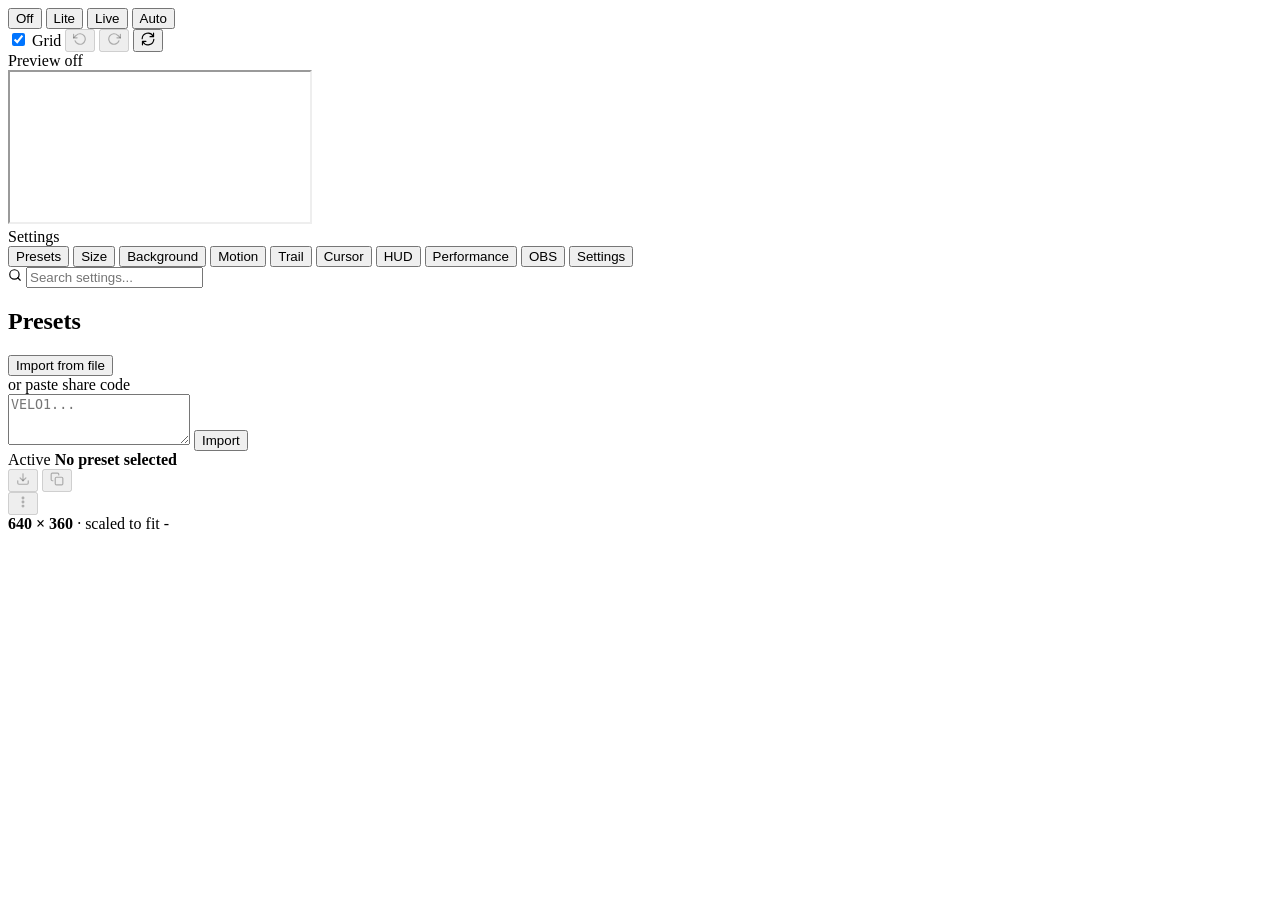
==== config_ui/index.html @ 8a339dc3 "Redesign UI, add search, undo/redo, onboarding, glow options, VELO2 share codes" ====
<!DOCTYPE html>
<html lang="en">
<head>
  <meta charset="UTF-8" />
  <meta name="viewport" content="width=device-width, initial-scale=1.0" />
  <title>Velo</title>
  <link rel="stylesheet" href="/ui/style.css" />
</head>
<body>
  <div class="app">
    <div class="body">
      <section class="preview">
        <div class="preview-bar">
          <div class="preview-mode-btns" id="preview-mode-btns">
            <button type="button" class="preview-mode-btn" data-mode="off">Off</button>
            <button type="button" class="preview-mode-btn active" data-mode="lite">Lite</button>
            <button type="button" class="preview-mode-btn" data-mode="live">Live</button>
            <button type="button" class="preview-mode-btn" data-mode="auto">Auto</button>
          </div>
          <div class="preview-bar-r">
            <label class="toggle">
              <input type="checkbox" id="checker" checked />
              <span class="track"></span>
              <span class="label">Grid</span>
            </label>
            <span class="preview-bar-sep"></span>
            <button type="button" class="btn btn-sm btn-icon" id="btn-undo" disabled title="Undo (Ctrl+Z)">
              <svg width="14" height="14" viewBox="0 0 24 24" fill="none" stroke="currentColor" stroke-width="2" stroke-linecap="round" stroke-linejoin="round" aria-hidden="true"><polyline points="1 4 1 10 7 10"/><path d="M3.51 15a9 9 0 1 0 2.13-9.36L1 10"/></svg>
            </button>
            <button type="button" class="btn btn-sm btn-icon" id="btn-redo" disabled title="Redo (Ctrl+Shift+Z)">
              <svg width="14" height="14" viewBox="0 0 24 24" fill="none" stroke="currentColor" stroke-width="2" stroke-linecap="round" stroke-linejoin="round" aria-hidden="true"><polyline points="23 4 23 10 17 10"/><path d="M20.49 15a9 9 0 1 1-2.12-9.36L23 10"/></svg>
            </button>
            <button type="button" class="btn btn-sm btn-icon" id="btn-reload" title="Reload preview">
              <svg width="14" height="14" viewBox="0 0 24 24" fill="none" stroke="currentColor" stroke-width="2" stroke-linecap="round" stroke-linejoin="round" aria-hidden="true"><path d="M21.5 2v6h-6M2.5 22v-6h6M2 11.5a10 10 0 0 1 18.8-4.3M22 12.5a10 10 0 0 1-18.8 4.2"/></svg>
            </button>
          </div>
        </div>
        <div class="stage" id="stage">
          <div class="checker" id="checker-bg"></div>
          <div class="preview-off" id="preview-off" aria-hidden="true">
            Preview off
          </div>
          <div class="preview-loading" id="preview-loading" hidden>
            <span class="spinner"></span>
            <span>Loading preview...</span>
          </div>
          <div class="preview-error" id="preview-error" hidden>
            <span>Preview failed to load</span>
            <button type="button" class="btn btn-sm" id="btn-preview-retry">Retry</button>
          </div>
          <div class="preview-viewport" id="preview-viewport">
            <iframe id="frame" title="preview"></iframe>
          </div>
</div>
          </section>

      <aside class="panel">
        <div class="panel-body">
          <div class="panel-body-row">
        <nav class="sec-nav" id="sec-nav" aria-label="Settings sections">
          <div class="sec-nav-label">Settings</div>
          <button type="button" class="sec-btn active" data-section="presets"><span class="sec-dot"></span>Presets</button>
          <button type="button" class="sec-btn" data-section="size"><span class="sec-dot"></span>Size</button>
          <button type="button" class="sec-btn" data-section="background"><span class="sec-dot"></span>Background</button>
          <button type="button" class="sec-btn" data-section="motion"><span class="sec-dot"></span>Motion</button>
          <button type="button" class="sec-btn" data-section="trail"><span class="sec-dot"></span>Trail</button>
          <button type="button" class="sec-btn" data-section="cursor"><span class="sec-dot"></span>Cursor</button>
          <button type="button" class="sec-btn" data-section="hud"><span class="sec-dot"></span>HUD</button>
          <button type="button" class="sec-btn" data-section="performance"><span class="sec-dot"></span>Performance</button>
          <button type="button" class="sec-btn" data-section="obs"><span class="sec-dot"></span>OBS</button>
          <button type="button" class="sec-btn" data-section="settings"><span class="sec-dot"></span>Settings</button>
        </nav>

        <div class="panel-main">
        <div class="search-wrap">
          <svg class="search-icon" width="14" height="14" viewBox="0 0 24 24" fill="none" stroke="currentColor" stroke-width="2" stroke-linecap="round" stroke-linejoin="round" aria-hidden="true"><circle cx="11" cy="11" r="8"/><path d="m21 21-4.3-4.3"/></svg>
          <input type="search" id="settings-search" class="search-input" placeholder="Search settings..." autocomplete="off" />
          <button type="button" class="search-clear" id="search-clear" hidden aria-label="Clear search">&times;</button>
        </div>
        <div class="search-empty" id="search-empty" hidden>No matching settings</div>
        <div class="scroll">
          <section class="block sec" data-section="presets">
            <h2>Presets</h2>
            <div class="preset-browser" id="preset-list"></div>

            <div class="preset-import-block">
              <button type="button" class="btn btn-sm btn-block" id="btn-preset-import">Import from file</button>
              <div class="preset-import-divider"><span>or paste share code</span></div>
              <textarea id="preset-code-input" class="preset-code-textarea" placeholder="VELO1..." spellcheck="false" rows="3"></textarea>
              <button type="button" class="btn btn-sm btn-block" id="btn-preset-import-code">Import</button>
            </div>
          </section>

          <section class="block sec" data-section="size" hidden>
            <h2>Size <span class="sub">OBS source</span></h2>
            <div class="field">
              <label>Aspect</label>
              <select data-key="canvas_aspect" id="aspect">
                <option value="16:9">16:9 (monitor)</option>
                <option value="1:1">1:1 (square)</option>
                <option value="4:3">4:3</option>
                <option value="21:9">21:9</option>
                <option value="custom">Custom</option>
              </select>
            </div>
            <div class="slider" data-slider>
              <div class="slider-h"><span>Width</span><input type="number" class="val-input" data-link="canvas_width" /></div>
              <input type="range" data-key="canvas_width" min="160" max="3840" step="1" />
            </div>
            <div class="slider" data-slider>
              <div class="slider-h"><span>Height</span><input type="number" class="val-input" data-link="canvas_height" /></div>
              <input type="range" data-key="canvas_height" min="90" max="2160" step="1" />
            </div>
            <p class="note">Match these to the OBS Browser Source size.</p>
          </section>

          <section class="block sec" data-section="background" hidden>
            <h2>Background</h2>
            <div class="checks">
              <div class="toggle-row">
                <span class="label">Fill</span>
                <label class="toggle">
                  <input type="checkbox" data-key="pad_bg_enabled" />
                  <span class="track"></span>
                </label>
              </div>
              <div class="toggle-row">
                <span class="label">Border</span>
                <label class="toggle">
                  <input type="checkbox" data-key="pad_border_enabled" />
                  <span class="track"></span>
                </label>
              </div>
              <div class="toggle-row">
                <span class="label">Grid</span>
                <label class="toggle">
                  <input type="checkbox" data-key="pad_grid" />
                  <span class="track"></span>
                </label>
              </div>
              <div class="toggle-row">
                <span class="label">Vignette</span>
                <label class="toggle">
                  <input type="checkbox" data-key="pad_vignette" />
                  <span class="track"></span>
                </label>
              </div>
              <div class="toggle-row">
                <span class="label">Shadow</span>
                <label class="toggle">
                  <input type="checkbox" data-key="pad_shadow" />
                  <span class="track"></span>
                </label>
              </div>
            </div>
            <div class="field">
              <label>Shape</label>
              <select data-key="pad_shape">
                <option value="rounded">Rounded</option>
                <option value="rect">Rectangle</option>
                <option value="pill">Pill</option>
                <option value="circle">Circle</option>
              </select>
            </div>
            <div class="slider" data-slider>
              <div class="slider-h"><span>Corner radius</span><input type="number" class="val-input" data-link="pad_radius" step="1" /></div>
              <input type="range" data-key="pad_radius" min="0" max="80" step="1" />
            </div>
            <div class="slider" data-slider>
              <div class="slider-h"><span>Fill opacity</span><input type="number" class="val-input" data-link="pad_bg_opacity" step="0.01" /></div>
              <input type="range" data-key="pad_bg_opacity" min="0" max="1" step="0.01" />
            </div>
            <div class="slider" data-slider>
              <div class="slider-h"><span>Border thickness</span><input type="number" class="val-input" data-link="pad_border_width" step="0.5" /></div>
              <input type="range" data-key="pad_border_width" min="0.5" max="16" step="0.5" />
            </div>
            <div class="slider" data-slider>
              <div class="slider-h"><span>Border opacity</span><input type="number" class="val-input" data-link="pad_border_opacity" step="0.01" /></div>
              <input type="range" data-key="pad_border_opacity" min="0" max="1" step="0.01" />
            </div>
            <div class="slider" data-slider>
              <div class="slider-h"><span>Grid size</span><input type="number" class="val-input" data-link="pad_grid_size" step="1" /></div>
              <input type="range" data-key="pad_grid_size" min="8" max="120" step="1" />
            </div>
            <div class="slider" data-slider>
              <div class="slider-h"><span>Grid thickness</span><input type="number" class="val-input" data-link="pad_grid_thickness" step="0.5" /></div>
              <input type="range" data-key="pad_grid_thickness" min="0.5" max="8" step="0.5" />
            </div>
            <div class="slider" data-slider>
              <div class="slider-h"><span>Grid opacity</span><input type="number" class="val-input" data-link="pad_grid_opacity" step="0.01" /></div>
              <input type="range" data-key="pad_grid_opacity" min="0" max="0.5" step="0.01" />
            </div>
            <div class="row2">
              <div class="field">
                <label>Fill color</label>
                <input type="color" data-key="pad_bg_color" />
              </div>
              <div class="field">
                <label>Border color</label>
                <input type="color" data-key="pad_border_color" />
              </div>
            </div>
            <div class="field">
              <label>Grid color</label>
              <input type="color" data-key="pad_grid_color" />
            </div>
          </section>

          <section class="block sec" data-section="motion" hidden>
            <h2>Motion</h2>
            <div class="field">
              <label>
                Feel
                <span class="info" tabindex="0" data-tip="How fast and smooth movement feels on the pad.">i</span>
              </label>
              <div class="feel-pills" id="feel-pills" role="group" aria-label="Motion feel">
                <button type="button" class="feel-pill" data-feel="tight">Tight</button>
                <button type="button" class="feel-pill" data-feel="normal">Normal</button>
                <button type="button" class="feel-pill" data-feel="soft">Soft</button>
              </div>
              <p class="feel-hint" id="feel-hint">Normal</p>
            </div>
            <div class="slider" data-slider>
              <div class="slider-h">
                <span>Sensitivity <span class="info" tabindex="0" data-tip="How far the trail moves per flick. Lower = smaller distance.">i</span></span>
                <input type="number" class="val-input" data-link="motion_scale" min="0.01" max="3" step="0.01" />
              </div>
              <input type="range" data-key="motion_scale" min="0.01" max="3" step="0.01" />
            </div>
            <div class="slider" data-slider data-pan-only>
              <div class="slider-h">
                <span>View zoom <span class="info" tabindex="0" data-tip="How zoomed in the view is. Lower = more of the trail visible.">i</span></span>
                <input type="number" class="val-input" data-link="view_zoom" min="0.25" max="1.5" step="0.05" />
              </div>
              <input type="range" data-key="view_zoom" min="0.25" max="1.5" step="0.05" />
            </div>
            <div class="slider" data-slider>
              <div class="slider-h">
                <span>Motion smoothening <span class="info" tabindex="0" data-tip="Smooths movement. Higher = softer flicks.">i</span></span>
                <input type="number" class="val-input" data-link="motion_ease" step="0.01" />
              </div>
              <input type="range" data-key="motion_ease" min="0" max="0.9" step="0.01" />
            </div>
            <div class="slider" data-slider data-pan-only>
              <div class="slider-h">
                <span>Camera lag <span class="info" tabindex="0" data-tip="How slowly the view follows the cursor. 0 = locked on.">i</span></span>
                <input type="number" class="val-input" data-link="camera_lag" step="0.01" />
              </div>
              <input type="range" data-key="camera_lag" min="0" max="0.9" step="0.01" />
            </div>
            <div class="field">
              <label>
                View
                <span class="info" tabindex="0" data-tip="Infinite pan scrolls with you. Fixed stops at the edges.">i</span>
              </label>
              <select data-key="view_mode" id="view-mode">
                <option value="infinite">Infinite pan</option>
                <option value="fixed">Fixed pad</option>
              </select>
            </div>
            <div class="field">
              <label>
                Capture
                <span class="info" tabindex="0" data-tip="Relative for games. Absolute uses your desktop cursor position.">i</span>
              </label>
              <select data-key="capture_mode">
                <option value="relative">Relative</option>
                <option value="absolute">Absolute (desktop)</option>
              </select>
            </div>
            <label class="toggle">
              <input type="checkbox" data-key="invert_y" />
              <span class="track"></span>
              <span class="label">Invert Y</span>
            </label>
          </section>

          <section class="block sec" data-section="trail" hidden>
            <h2>Trail</h2>
            <div class="checks">
              <div class="toggle-row">
                <span class="label">Enabled</span>
                <label class="toggle">
                  <input type="checkbox" data-key="trail_enabled" />
                  <span class="track"></span>
                </label>
              </div>
              <div class="toggle-row">
                <span class="label">Speed colors</span>
                <label class="toggle">
                  <input type="checkbox" data-key="speed_colorize" />
                  <span class="track"></span>
                </label>
              </div>
              <div class="toggle-row">
                <span class="label">Glow</span>
                <label class="toggle">
                  <input type="checkbox" data-key="trail_glow" />
                  <span class="track"></span>
                </label>
              </div>
            </div>
            <div class="field" id="trail-solid-color">
              <label>Trail color</label>
              <input type="color" data-key="trail_color" />
            </div>
            <div id="trail-speed-colors" hidden>
              <h3 class="subhead">Speed gradient</h3>
              <div class="row2">
                <div class="field">
                  <label>Slow</label>
                  <input type="color" id="speed-stop-0" />
                </div>
                <div class="field">
                  <label>Mid</label>
                  <input type="color" id="speed-stop-1" />
                </div>
              </div>
              <div class="row2">
                <div class="field">
                  <label>Fast</label>
                  <input type="color" id="speed-stop-2" />
                </div>
                <div class="field">
                  <label>Peak</label>
                  <input type="color" id="speed-stop-3" />
                </div>
              </div>
              <div class="slider" data-slider>
                <div class="slider-h">
                  <span>Speed max</span>
                  <input type="number" class="val-input" data-link="speed_max" step="50" />
                </div>
                <input type="range" data-key="speed_max" min="200" max="15000" step="50" />
              </div>
            </div>
            <div class="slider" data-slider>
              <div class="slider-h">
                <span>Lifetime ms <span class="info" tabindex="0" data-tip="How long trail points stay visible before fading out.">i</span></span>
                <input type="number" class="val-input" data-link="trail_lifetime_ms" step="10" />
              </div>
              <input type="range" data-key="trail_lifetime_ms" min="100" max="3000" step="10" />
            </div>
            <div class="slider" data-slider>
              <div class="slider-h">
                <span>Width</span>
                <input type="number" class="val-input" data-link="trail_width" step="0.1" />
              </div>
              <input type="range" data-key="trail_width" min="0.5" max="16" step="0.1" />
            </div>
            <div class="slider" data-slider>
              <div class="slider-h">
                <span>Curve <span class="info" tabindex="0" data-tip="0 = straight segments. 1 = fully curved path.">i</span></span>
                <input type="number" class="val-input" data-link="trail_curve" step="0.01" />
              </div>
              <input type="range" data-key="trail_curve" min="0" max="1" step="0.01" />
</div>
            <h3 class="subhead">Glow</h3>
            <div id="glow-options">
              <div class="slider" data-slider>
                <div class="slider-h"><span>Opacity</span><input type="number" class="val-input" data-link="trail_glow_opacity" min="0.05" max="1" step="0.05" /></div>
                <input type="range" data-key="trail_glow_opacity" min="0.05" max="1" step="0.05" />
              </div>
              <div class="slider" data-slider>
                <div class="slider-h"><span>Width</span><input type="number" class="val-input" data-link="trail_glow_width" min="0.5" max="3" step="0.1" /></div>
                <input type="range" data-key="trail_glow_width" min="0.5" max="3" step="0.1" />
              </div>
              <div class="toggle-row">
                <span class="label">Custom color</span>
                <label class="toggle">
                  <input type="checkbox" data-key="trail_glow_custom_color" />
                  <span class="track"></span>
                </label>
              </div>
              <div class="field" id="glow-color-field" hidden>
                <label>Glow color</label>
                <input type="color" data-key="trail_glow_custom_color_val" />
              </div>
            </div>
          </section>

          <section class="block sec" data-section="cursor" hidden>
            <h2>Cursor</h2>
            <div class="checks">
              <div class="toggle-row">
                <span class="label">Show cursor</span>
                <label class="toggle">
                  <input type="checkbox" data-key="show_cursor_dot" />
                  <span class="track"></span>
                </label>
              </div>
            </div>
            <div class="slider" data-slider>
              <div class="slider-h">
                <span>Size</span>
                <input type="number" class="val-input" data-link="cursor_dot_size" step="0.5" />
              </div>
              <input type="range" data-key="cursor_dot_size" min="1" max="20" step="0.5" />
            </div>
            <div class="field">
              <label>Color</label>
              <input type="color" data-key="cursor_dot_color" />
            </div>

            <h3 class="subhead">Clicks</h3>
            <div class="checks">
              <div class="toggle-row">
                <span class="label">Show clicks</span>
                <label class="toggle">
                  <input type="checkbox" data-key="show_clicks" />
                  <span class="track"></span>
                </label>
              </div>
              <div class="toggle-row">
                <span class="label">Expand out</span>
                <label class="toggle">
                  <input type="checkbox" data-key="click_expand" />
                  <span class="track"></span>
                </label>
              </div>
            </div>
            <div class="field">
              <label>
                Style
                <span class="info" tabindex="0" data-tip="How click ripples are drawn.">i</span>
              </label>
              <select data-key="click_style">
                <option value="ring">Ring</option>
                <option value="fill">Filled circle</option>
                <option value="double">Double ring</option>
                <option value="cross">Cross</option>
              </select>
            </div>
            <div class="slider" data-slider>
              <div class="slider-h">
                <span>Lifetime ms <span class="info" tabindex="0" data-tip="How long a click effect stays on screen.">i</span></span>
                <input type="number" class="val-input" data-link="click_lifetime_ms" step="10" />
              </div>
              <input type="range" data-key="click_lifetime_ms" min="80" max="1200" step="10" />
            </div>
            <div class="slider" data-slider>
              <div class="slider-h">
                <span>Radius <span class="info" tabindex="0" data-tip="Max size of the click ripple.">i</span></span>
                <input type="number" class="val-input" data-link="click_radius" step="1" />
              </div>
              <input type="range" data-key="click_radius" min="4" max="64" step="1" />
            </div>
            <div class="slider" data-slider>
              <div class="slider-h">
                <span>Line width</span>
                <input type="number" class="val-input" data-link="click_line_width" step="0.25" />
              </div>
              <input type="range" data-key="click_line_width" min="0.5" max="6" step="0.25" />
            </div>
            <div class="slider" data-slider>
              <div class="slider-h">
                <span>Opacity</span>
                <input type="number" class="val-input" data-link="click_opacity" step="0.01" />
              </div>
              <input type="range" data-key="click_opacity" min="0.1" max="1" step="0.01" />
            </div>
            <div class="click-buttons">
              <div class="click-btn-row">
                <label class="toggle">
                  <input type="checkbox" id="click-show-left" />
                  <span class="track"></span>
                  <span class="label">Left</span>
                </label>
                <input type="color" id="click-color-left" />
              </div>
              <div class="click-btn-row">
                <label class="toggle">
                  <input type="checkbox" id="click-show-right" />
                  <span class="track"></span>
                  <span class="label">Right</span>
                </label>
                <input type="color" id="click-color-right" />
              </div>
              <div class="click-btn-row">
                <label class="toggle">
                  <input type="checkbox" id="click-show-middle" />
                  <span class="track"></span>
                  <span class="label">Middle</span>
                </label>
                <input type="color" id="click-color-middle" />
              </div>
              <div class="click-btn-row">
                <label class="toggle">
                  <input type="checkbox" id="click-show-side" />
                  <span class="track"></span>
                  <span class="label">Side</span>
                </label>
                <input type="color" id="click-color-side" />
              </div>
            </div>
          </section>

          <section class="block sec" data-section="hud" hidden>
            <h2>HUD</h2>
            <div class="checks">
              <div class="toggle-row">
                <span class="label">Show HUD</span>
                <label class="toggle">
                  <input type="checkbox" data-key="show_stats" />
                  <span class="track"></span>
                </label>
              </div>
              <div class="toggle-row">
                <span class="label">Background</span>
                <label class="toggle">
                  <input type="checkbox" data-key="stats_bg" />
                  <span class="track"></span>
                </label>
              </div>
              <div class="toggle-row">
                <span class="label">Border</span>
                <label class="toggle">
                  <input type="checkbox" data-key="stats_border" />
                  <span class="track"></span>
                </label>
              </div>
            </div>
            <h3 class="subhead">Metrics</h3>
            <div class="checks">
              <div class="toggle-row">
                <span class="label">Speed</span>
                <label class="toggle">
                  <input type="checkbox" data-key="stats_show_speed" />
                  <span class="track"></span>
                </label>
              </div>
              <div class="toggle-row">
                <span class="label">Peak speed</span>
                <label class="toggle">
                  <input type="checkbox" data-key="stats_show_peak" />
                  <span class="track"></span>
                </label>
              </div>
              <div class="toggle-row">
                <span class="label">Average Speed</span>
                <label class="toggle">
                  <input type="checkbox" data-key="hud_show_avg_speed" />
                  <span class="track"></span>
                </label>
              </div>
              <div class="toggle-row">
                <span class="label">Distance</span>
                <label class="toggle">
                  <input type="checkbox" data-key="stats_show_distance" />
                  <span class="track"></span>
                </label>
              </div>
              <div class="toggle-row">
                <span class="label">Click count</span>
                <label class="toggle">
                  <input type="checkbox" data-key="stats_show_clicks" />
                  <span class="track"></span>
                </label>
              </div>
              <div class="toggle-row">
                <span class="label">CPS</span>
                <label class="toggle">
                  <input type="checkbox" data-key="stats_show_cps" />
                  <span class="track"></span>
                </label>
              </div>
            </div>
            <div class="field">
              <label>Units</label>
              <select data-key="stats_units">
                <option value="cm">Centimeters (cm, cm/s)</option>
                <option value="m">Meters (m, m/s)</option>
                <option value="raw">Raw counts</option>
              </select>
            </div>
            <div class="field">
              <label>
                Update rate
                <span class="info" tabindex="0" data-tip="How often HUD numbers refresh.">i</span>
              </label>
              <select data-key="stats_update_rate">
                <option value="slow">Slow</option>
                <option value="normal" selected>Normal</option>
                <option value="fast">Fast</option>
              </select>
            </div>
            <h3 class="subhead">Position</h3>
            <div class="slider" data-slider>
              <div class="slider-h">
                <span>X %</span>
                <input type="number" class="val-input" data-link="stats_x_pct" step="0.5" />
              </div>
              <input type="range" data-key="stats_x_pct" min="0" max="100" step="0.5" />
            </div>
            <div class="slider" data-slider>
              <div class="slider-h">
                <span>Y %</span>
                <input type="number" class="val-input" data-link="stats_y_pct" step="0.5" />
              </div>
              <input type="range" data-key="stats_y_pct" min="0" max="100" step="0.5" />
            </div>
            <div class="row2 hud-corners">
              <button type="button" class="btn btn-sm btn-ghost" data-hud-corner="tl">Top left</button>
              <button type="button" class="btn btn-sm btn-ghost" data-hud-corner="tr">Top right</button>
              <button type="button" class="btn btn-sm btn-ghost" data-hud-corner="bl">Bottom left</button>
              <button type="button" class="btn btn-sm btn-ghost" data-hud-corner="br">Bottom right</button>
            </div>
            <div class="slider" data-slider>
              <div class="slider-h">
                <span>Opacity</span>
                <input type="number" class="val-input" data-link="stats_opacity" step="0.01" />
              </div>
              <input type="range" data-key="stats_opacity" min="0.15" max="1" step="0.01" />
            </div>
            <button type="button" class="btn btn-block btn-ghost" id="btn-stats-reset">Reset session stats</button>
          </section>

          <section class="block sec" data-section="performance" hidden>
            <h2>Performance</h2>
            <div class="field">
              <label>
                Quality
                <span class="info" tabindex="0" data-tip="Trail quality preset. Performance is cheapest quality.">i</span>
              </label>
              <select data-key="render_quality" id="render-quality">
                <option value="performance">Performance</option>
                <option value="balanced">Balanced</option>
                <option value="pretty">Pretty</option>
              </select>
            </div>
            <div class="slider" data-slider>
              <div class="slider-h">
                <span>Target FPS <span class="info" tabindex="0" data-tip="Max draw rate for the overlay. 60 is usually enough. 0 = no cap (can waste CPU).">i</span></span>
                <input type="number" class="val-input" data-link="target_fps" step="1" />
              </div>
              <input type="range" data-key="target_fps" min="0" max="144" step="1" />
            </div>
            <div class="slider" data-slider>
              <div class="slider-h">
                <span>Send rate (Hz) <span class="info" tabindex="0" data-tip="How often mouse moves are sent. Higher = smoother trail, more CPU.">i</span></span>
                <input type="number" class="val-input" data-link="ws_send_hz" step="1" />
              </div>
              <input type="range" data-key="ws_send_hz" min="30" max="240" step="1" />
            </div>
            <div class="slider" data-slider>
              <div class="slider-h">
                <span>Max trail points <span class="info" tabindex="0" data-tip="Cap on stored trail samples. Lower = less work, shorter-looking trails.">i</span></span>
                <input type="number" class="val-input" data-link="trail_max_points" step="1" />
              </div>
              <input type="range" data-key="trail_max_points" min="20" max="400" step="1" />
            </div>
            <div class="slider" data-slider>
              <div class="slider-h">
                <span>Curve samples <span class="info" tabindex="0" data-tip="Subdivisions per trail segment when curve is on. Higher = smoother curves, more draw cost.">i</span></span>
                <input type="number" class="val-input" data-link="trail_samples" step="1" />
              </div>
              <input type="range" data-key="trail_samples" min="1" max="8" step="1" />
            </div>
          </section>


          <section class="block sec" data-section="obs" hidden>
            <h2>OBS</h2>
            <div class="setup-card" id="obs-setup-card">
              <div class="setup-card-h">
                <strong id="obs-setup-title">Browser source</strong>
                <span class="setup-badge" id="obs-setup-badge">Setup</span>
              </div>
              <ol class="steps setup-steps">
                <li>Add a <strong>Browser</strong> source</li>
                <li>Paste the URL</li>
                <li>Size: <strong id="size-label-2">640 × 360</strong></li>
                <li>Turn off "Shutdown when not visible"</li>
              </ol>
              <button type="button" class="btn btn-block" id="btn-copy">Copy URL</button>
              <button type="button" class="btn btn-block btn-ghost" id="btn-copy-size">Copy size</button>
              <button type="button" class="btn btn-block btn-ghost" id="btn-setup-done" hidden>Done</button>
            </div>
            <div class="url mono" id="obs-url">-</div>
            <p class="note" id="obs-size-line">Browser size: 640 x 360</p>
            <div class="field">
              <label>Auth token</label>
              <input type="text" data-key="auth_token" data-text class="mono" />
            </div>
            <div class="field">
              <label>Host</label>
              <input type="text" data-key="host" data-text />
            </div>
            <div class="field">
              <label>Port</label>
              <input type="number" data-key="port" data-num />
            </div>
            <button type="button" class="btn btn-block" id="btn-restart">Restart server</button>
          </section>

          <section class="block sec" data-section="settings" hidden>
            <h2>Settings</h2>
            <h3 class="subhead">Startup</h3>
            <div class="checks">
              <div class="toggle-row">
                <span class="label">Autostart</span>
                <label class="toggle">
                  <input type="checkbox" data-key="start_with_windows" id="chk-autostart" />
                  <span class="track"></span>
                </label>
              </div>
              <div class="toggle-row">
                <span class="label">Minimized</span>
                <label class="toggle startup-min-label" id="label-minimized">
                  <input type="checkbox" data-key="start_minimized" id="chk-minimized" />
                  <span class="track"></span>
                </label>
              </div>
            </div>
            <h3 class="subhead">Theme</h3>
            <div class="row2">
              <div class="field">
                <label>Accent</label>
                <input type="color" data-key="accent_color" value="#a277ff">
              </div>
              <div class="field">
                <label>Background</label>
                <input type="color" data-key="bg_color" value="#0f0f0f">
              </div>
            </div>
            <h3 class="subhead">Mouse</h3>
            <div class="slider" data-slider>
              <div class="slider-h">
                <span>DPI</span>
                <input type="number" class="val-input" data-link="stats_dpi" step="50" />
              </div>
              <input type="range" data-key="stats_dpi" min="100" max="32000" step="50" />
            </div>
            <p class="note">DPI for HUD distance and speed</p>

            <h3 class="subhead">Hotkey</h3>
            <div class="field">
              <label>Reset HUD stats</label>
              <div class="hotkey-row">
                <button type="button" class="btn btn-block btn-ghost" id="btn-hotkey-bind">Click to bind</button>
                <button type="button" class="btn btn-sm btn-ghost" id="btn-hotkey-clear" title="Clear hotkey">Clear</button>
              </div>
              <p class="note" id="hotkey-hint">Global - works with game focused</p>
            </div>

            <h3 class="subhead">Updates</h3>
            <div class="field">
              <label>Check for updates</label>
              <select data-key="update_check_mode" id="sel-update-check">
                <option value="launch">Every launch</option>
                <option value="daily">Daily</option>
                <option value="off">Off</option>
              </select>
            </div>
            <p class="note" id="update-status-line">-</p>
            <button type="button" class="btn btn-block btn-ghost" id="btn-update-check">Check now</button>
            <p class="note err-text" id="update-error" hidden></p>

            <h3 class="subhead">Backup</h3>
            <p class="note">Config folder: <span class="mono">%APPDATA%\Velo</span></p>
            <button type="button" class="btn btn-block" id="btn-export">Export settings</button>
            <button type="button" class="btn btn-block btn-ghost" id="btn-import">Import settings</button>

            <h3 class="subhead">Reset</h3>
            <button type="button" class="btn btn-block btn-ghost" id="btn-reset-visuals">Reset look only</button>
            <button type="button" class="btn btn-block btn-ghost" id="btn-reset">Reset all defaults</button>
          </section>
        </div>
        
        </div>
          </div>
        <div class="preset-bar" id="preset-toolbar">
          <div class="preset-bar-inner">
            <div class="preset-bar-left">
              <span class="preset-bar-label">Active</span>
              <strong class="preset-bar-name" id="preset-selected-name">No preset selected</strong>
            </div>
            <div class="preset-bar-right">
              <button type="button" class="btn btn-sm btn-icon" id="btn-preset-export" disabled title="Export to file">
                <svg width="14" height="14" viewBox="0 0 24 24" fill="none" stroke="currentColor" stroke-width="2" stroke-linecap="round" stroke-linejoin="round" aria-hidden="true"><path d="M21 15v4a2 2 0 0 1-2 2H5a2 2 0 0 1-2-2v-4"/><path d="M7 10l5 5 5-5"/><path d="M12 15V3"/></svg>
              </button>
              <button type="button" class="btn btn-sm btn-icon" id="btn-preset-copy" disabled title="Share code">
                <svg width="14" height="14" viewBox="0 0 24 24" fill="none" stroke="currentColor" stroke-width="2" stroke-linecap="round" stroke-linejoin="round" aria-hidden="true"><rect x="9" y="9" width="13" height="13" rx="2"/><path d="M5 15H4a2 2 0 0 1-2-2V4a2 2 0 0 1 2-2h9a2 2 0 0 1 2 2v1"/></svg>
              </button>
              <div class="preset-toolbar-more">
                <button type="button" class="btn btn-sm btn-icon" id="btn-preset-more-btn" disabled title="More actions">
                  <svg width="14" height="14" viewBox="0 0 24 24" fill="none" stroke="currentColor" stroke-width="2" stroke-linecap="round" stroke-linejoin="round" aria-hidden="true"><circle cx="12" cy="5" r="1.5"/><circle cx="12" cy="12" r="1.5"/><circle cx="12" cy="19" r="1.5"/></svg>
                </button>
                <div class="preset-toolbar-menu" id="preset-toolbar-menu" hidden>
                  <button type="button" class="preset-menu-item" id="btn-preset-rename">Rename</button>
                  <button type="button" class="preset-menu-item" id="btn-preset-duplicate">Duplicate</button>
                </div>
              </div>
            </div>
          </div>
          <div class="preset-bar-dirty" id="preset-toolbar-dirty" hidden>
            <div class="preset-bar-dirty-actions">
              <button type="button" class="preset-dirty-btn" id="btn-dirty-update">Update</button>
              <button type="button" class="preset-dirty-btn" id="btn-dirty-save">Save as</button>
              <button type="button" class="preset-dirty-btn" id="btn-dirty-discard">Discard</button>
            </div>
          </div>
        </div>
        </div>
      </aside>
    </div>
    <footer class="app-foot">
      <span class="app-foot-left"><strong id="size-label">640 × 360</strong> · scaled to fit</span>
      <span class="app-foot-right" id="status">-</span>
    </footer>
  </div>
  <div class="toast-container" id="toast-container"></div>
  <div class="modal-root" id="modal-root" hidden>
    <div class="modal-backdrop" id="modal-backdrop"></div>
    <div class="modal" role="dialog" aria-modal="true" aria-labelledby="modal-title">
      <h3 class="modal-title" id="modal-title">Confirm</h3>
      <p class="modal-message" id="modal-message"></p>
      <div class="modal-input-wrap" id="modal-input-wrap" hidden>
        <textarea id="modal-input" class="modal-input" rows="3" maxlength="20000"></textarea>
      </div>
      <div class="modal-actions">
        <button type="button" class="btn btn-ghost" id="modal-cancel">Cancel</button>
        <button type="button" class="btn btn-ghost" id="modal-secondary" hidden>Other</button>
        <button type="button" class="btn" id="modal-confirm">OK</button>
      </div>
    </div>
  </div>
  <div class="modal-root" id="update-modal-root" hidden>
    <div class="modal-backdrop" id="update-modal-backdrop"></div>
    <div class="modal update-modal" role="dialog" aria-modal="true" aria-labelledby="update-modal-title">
      <h3 class="modal-title" id="update-modal-title">Update available</h3>
      <pre class="update-modal-notes" id="update-modal-notes"></pre>
      <div class="modal-actions update-modal-actions">
        <button type="button" class="btn btn-ghost" id="update-modal-skip">Skip</button>
        <button type="button" class="btn btn-ghost" id="update-modal-later">Later</button>
        <button type="button" class="btn" id="update-modal-install">Download and install</button>
      </div>
    </div>
  </div>
  <div class="modal-root" id="onboarding-overlay" hidden>
    <div class="modal-backdrop" id="onboarding-backdrop"></div>
    <div class="onboarding-modal" id="onboarding-modal" role="dialog" aria-modal="true" aria-labelledby="onboarding-title">
      <div class="onboarding-header">
        <h2 id="onboarding-title">Welcome to Velo!</h2>
        <p id="onboarding-desc">Set up your mouse input overlay in a few steps.</p>
      </div>
      <div class="onboarding-steps" id="onboarding-steps">
        <div class="onboarding-step" data-step="0">1</div>
        <div class="onboarding-step" data-step="1">2</div>
        <div class="onboarding-step" data-step="2">3</div>
        <div class="onboarding-step" data-step="3">4</div>
        <div class="onboarding-step" data-step="4">5</div>
      </div>
      <div class="onboarding-content" id="onboarding-content">
      </div>
      <div class="onboarding-footer">
        <label class="onboarding-skip-label toggle">
          <input type="checkbox" id="onboarding-dont-show">
          <span class="track"></span>
          <span class="label">Don't show this again</span>
        </label>
        <div class="onboarding-footer-buttons">
          <button id="onboarding-skip" class="btn btn-secondary" style="margin-right:auto;">Skip</button>
          <button id="onboarding-back" class="btn btn-secondary" hidden>Back</button>
          <button id="onboarding-next" class="btn btn-primary">Next</button>
          <button id="onboarding-finish" class="btn btn-primary" hidden>Get Started</button>
        </div>
      </div>
    </div>
  </div>
  <script type="module" src="/ui/app.js"></script>
</body>
</html>
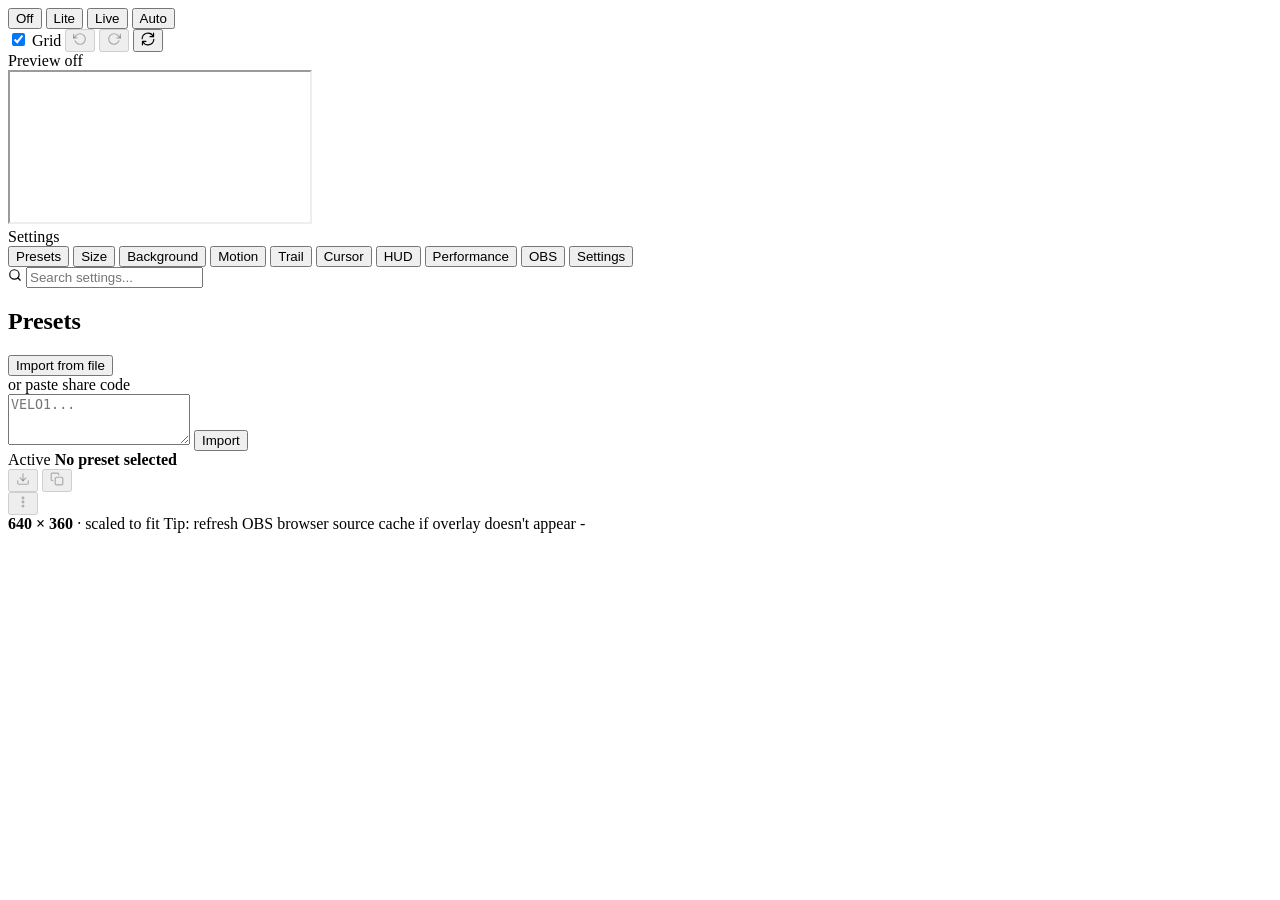
==== commit 1def0ebe: "Fix window focus, simplify onboarding, add OBS cache tip" ====
--- a/config_ui/index.html
+++ b/config_ui/index.html
@@ -806,6 +806,7 @@
     </div>
     <footer class="app-foot">
       <span class="app-foot-left"><strong id="size-label">640 × 360</strong> · scaled to fit</span>
+      <span class="app-foot-mid">Tip: refresh OBS browser source cache if overlay doesn't appear</span>
       <span class="app-foot-right" id="status">-</span>
     </footer>
   </div>
@@ -842,14 +843,10 @@
     <div class="onboarding-modal" id="onboarding-modal" role="dialog" aria-modal="true" aria-labelledby="onboarding-title">
       <div class="onboarding-header">
         <h2 id="onboarding-title">Welcome to Velo!</h2>
-        <p id="onboarding-desc">Set up your mouse input overlay in a few steps.</p>
+        <p id="onboarding-desc">Configure the overlay in a few steps.</p>
       </div>
-      <div class="onboarding-steps" id="onboarding-steps">
-        <div class="onboarding-step" data-step="0">1</div>
-        <div class="onboarding-step" data-step="1">2</div>
-        <div class="onboarding-step" data-step="2">3</div>
-        <div class="onboarding-step" data-step="3">4</div>
-        <div class="onboarding-step" data-step="4">5</div>
+      <div class="onboarding-progress">
+        <div class="onboarding-progress-fill" id="onboarding-progress-fill"></div>
       </div>
       <div class="onboarding-content" id="onboarding-content">
       </div>
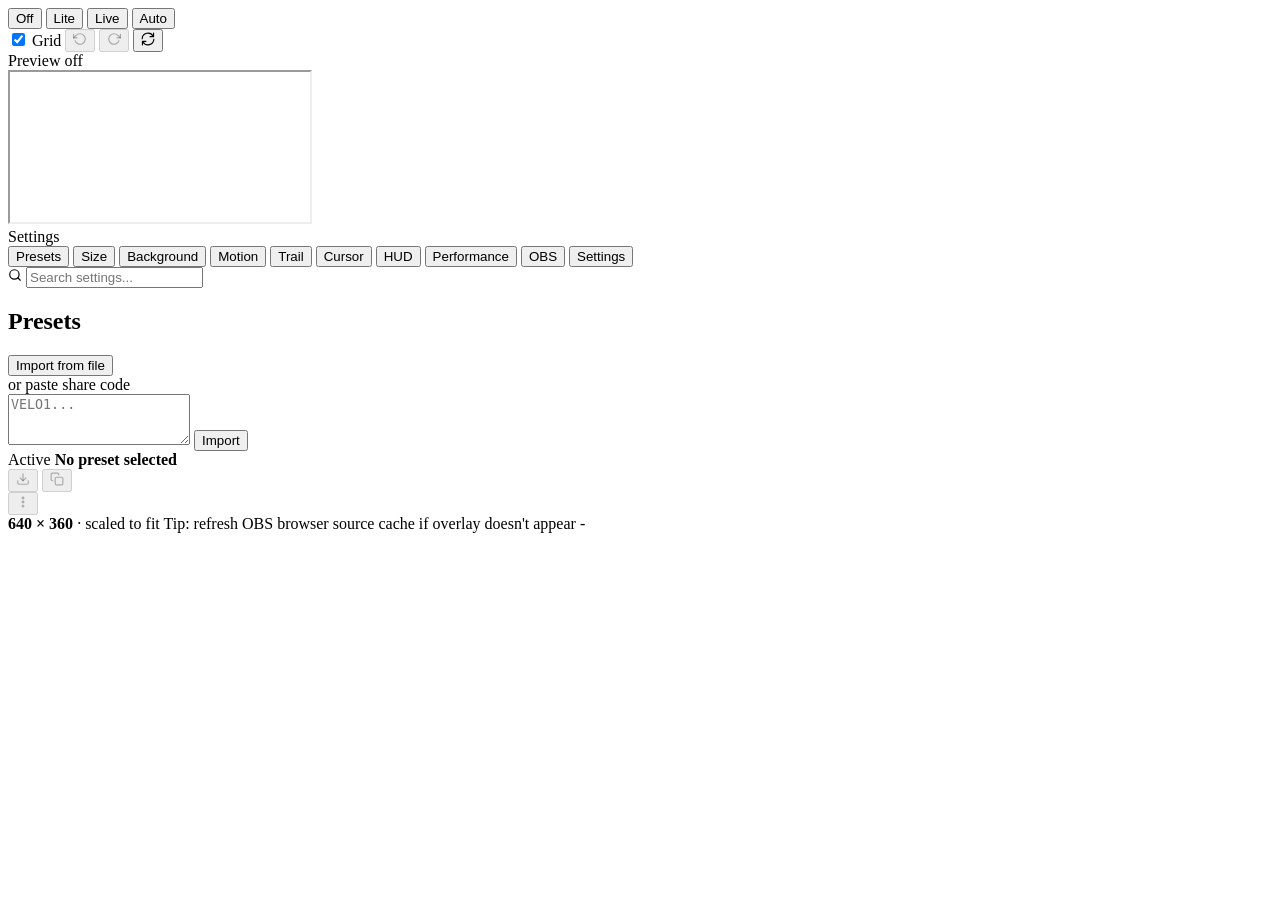
==== commit fde60b12: "Harden config, auth, and Windows integration" ====
--- a/config_ui/index.html
+++ b/config_ui/index.html
@@ -79,6 +79,27 @@
         </div>
         <div class="search-empty" id="search-empty" hidden>No matching settings</div>
         <div class="scroll">
+          <div class="skeleton-loader" id="skeleton-loader">
+            <div class="skeleton-row">
+              <div class="skeleton-label"></div>
+              <div class="skeleton-control"></div>
+            </div>
+            <div class="skeleton-row">
+              <div class="skeleton-label"></div>
+              <div class="skeleton-control"></div>
+            </div>
+            <div class="skeleton-row">
+              <div class="skeleton-label"></div>
+              <div class="skeleton-row2">
+                <div class="skeleton-control half"></div>
+                <div class="skeleton-control half"></div>
+              </div>
+            </div>
+            <div class="skeleton-row">
+              <div class="skeleton-label"></div>
+              <div class="skeleton-control half" style="width:60%"></div>
+            </div>
+          </div>
           <section class="block sec" data-section="presets">
             <h2>Presets</h2>
             <div class="preset-browser" id="preset-list"></div>
@@ -116,6 +137,7 @@
 
           <section class="block sec" data-section="background" hidden>
             <h2>Background</h2>
+
             <div class="checks">
               <div class="toggle-row">
                 <span class="label">Fill</span>
@@ -152,6 +174,24 @@
                   <span class="track"></span>
                 </label>
               </div>
+              <div class="toggle-row">
+                <span class="label">Image</span>
+                <label class="toggle">
+                  <input type="checkbox" data-key="pad_bg_image_enabled" />
+                  <span class="track"></span>
+                </label>
+              </div>
+            </div>
+
+            <hr>
+            <h3 class="sub-sec">Fill</h3>
+            <div class="field">
+              <label>Fill color</label>
+              <input type="color" data-key="pad_bg_color" />
+            </div>
+            <div class="slider" data-slider>
+              <div class="slider-h"><span>Fill opacity</span><input type="number" class="val-input" data-link="pad_bg_opacity" step="0.01" /></div>
+              <input type="range" data-key="pad_bg_opacity" min="0" max="1" step="0.01" />
             </div>
             <div class="field">
               <label>Shape</label>
@@ -166,17 +206,72 @@
               <div class="slider-h"><span>Corner radius</span><input type="number" class="val-input" data-link="pad_radius" step="1" /></div>
               <input type="range" data-key="pad_radius" min="0" max="80" step="1" />
             </div>
-            <div class="slider" data-slider>
-              <div class="slider-h"><span>Fill opacity</span><input type="number" class="val-input" data-link="pad_bg_opacity" step="0.01" /></div>
-              <input type="range" data-key="pad_bg_opacity" min="0" max="1" step="0.01" />
+
+            <hr>
+            <h3 class="sub-sec">Image</h3>
+            <div class="field">
+              <button type="button" class="btn btn-block btn-ghost" id="btn-bg-image">Choose image...</button>
+              <button type="button" class="btn btn-sm btn-ghost" id="btn-bg-image-clear" hidden>Clear</button>
+            </div>
+            <div id="bg-image-opts" hidden>
+              <div class="slider" data-slider>
+                <div class="slider-h"><span>Opacity</span><input type="number" class="val-input" data-link="pad_bg_image_opacity" step="0.01" /></div>
+                <input type="range" data-key="pad_bg_image_opacity" min="0" max="1" step="0.01" />
+              </div>
+              <div class="field">
+                <label>Sizing</label>
+                <select data-key="pad_bg_image_size">
+                  <option value="cover">Cover</option>
+                  <option value="contain">Contain</option>
+                  <option value="100% 100%">Fill (stretch)</option>
+                </select>
+              </div>
+            </div>
+
+            <hr>
+            <h3 class="sub-sec">Border</h3>
+            <div class="field">
+              <label>Border color</label>
+              <input type="color" data-key="pad_border_color" />
+            </div>
+            <div class="slider" data-slider>
+              <div class="slider-h"><span>Border opacity</span><input type="number" class="val-input" data-link="pad_border_opacity" step="0.01" /></div>
+              <input type="range" data-key="pad_border_opacity" min="0" max="1" step="0.01" />
             </div>
             <div class="slider" data-slider>
               <div class="slider-h"><span>Border thickness</span><input type="number" class="val-input" data-link="pad_border_width" step="0.5" /></div>
               <input type="range" data-key="pad_border_width" min="0.5" max="16" step="0.5" />
             </div>
-            <div class="slider" data-slider>
-              <div class="slider-h"><span>Border opacity</span><input type="number" class="val-input" data-link="pad_border_opacity" step="0.01" /></div>
-              <input type="range" data-key="pad_border_opacity" min="0" max="1" step="0.01" />
+
+            <hr>
+            <h3 class="sub-sec">Glow</h3>
+            <div class="checks">
+              <div class="toggle-row">
+                <span class="label">Glow</span>
+                <label class="toggle">
+                  <input type="checkbox" data-key="pad_glow_enabled" />
+                  <span class="track"></span>
+                </label>
+              </div>
+            </div>
+            <div class="field">
+              <label>Glow color</label>
+              <input type="color" data-key="pad_glow_color" />
+            </div>
+            <div class="slider" data-slider>
+              <div class="slider-h"><span>Glow opacity</span><input type="number" class="val-input" data-link="pad_glow_opacity" step="0.01" /></div>
+              <input type="range" data-key="pad_glow_opacity" min="0" max="1" step="0.01" />
+            </div>
+            <div class="slider" data-slider>
+              <div class="slider-h"><span>Glow blur</span><input type="number" class="val-input" data-link="pad_glow_blur" step="1" /></div>
+              <input type="range" data-key="pad_glow_blur" min="0" max="40" step="1" />
+            </div>
+
+            <hr>
+            <h3 class="sub-sec">Grid</h3>
+            <div class="field">
+              <label>Grid color</label>
+              <input type="color" data-key="pad_grid_color" />
             </div>
             <div class="slider" data-slider>
               <div class="slider-h"><span>Grid size</span><input type="number" class="val-input" data-link="pad_grid_size" step="1" /></div>
@@ -190,20 +285,7 @@
               <div class="slider-h"><span>Grid opacity</span><input type="number" class="val-input" data-link="pad_grid_opacity" step="0.01" /></div>
               <input type="range" data-key="pad_grid_opacity" min="0" max="0.5" step="0.01" />
             </div>
-            <div class="row2">
-              <div class="field">
-                <label>Fill color</label>
-                <input type="color" data-key="pad_bg_color" />
-              </div>
-              <div class="field">
-                <label>Border color</label>
-                <input type="color" data-key="pad_border_color" />
-              </div>
-            </div>
-            <div class="field">
-              <label>Grid color</label>
-              <input type="color" data-key="pad_grid_color" />
-            </div>
+
           </section>
 
           <section class="block sec" data-section="motion" hidden>
@@ -355,6 +437,17 @@
               </div>
               <input type="range" data-key="trail_curve" min="0" max="1" step="0.01" />
 </div>
+            <div class="field">
+              <label>Fade curve</label>
+              <select data-key="fade_style">
+                <option value="smooth">Smooth</option>
+                <option value="ease-in">Ease In</option>
+                <option value="ease-out">Ease Out</option>
+                <option value="linear">Linear</option>
+                <option value="snap">Snap</option>
+                <option value="hard">Hard</option>
+              </select>
+            </div>
             <h3 class="subhead">Glow</h3>
             <div id="glow-options">
               <div class="slider" data-slider>
@@ -564,6 +657,17 @@
                   <span class="track"></span>
                 </label>
               </div>
+              <div class="toggle-row">
+                <span class="label">Speed chart</span>
+                <label class="toggle">
+                  <input type="checkbox" data-key="hud_show_sparkline" />
+                  <span class="track"></span>
+                </label>
+              </div>
+            </div>
+            <div class="field">
+              <label>Chart color</label>
+              <input type="color" data-key="chart_color" />
             </div>
             <div class="field">
               <label>Units</label>
@@ -695,6 +799,7 @@
 
           <section class="block sec" data-section="settings" hidden>
             <h2>Settings</h2>
+            <div class="recovery-notice" id="recovery-notice" role="status" hidden></div>
             <h3 class="subhead">Startup</h3>
             <div class="checks">
               <div class="toggle-row">
@@ -712,6 +817,7 @@
                 </label>
               </div>
             </div>
+            <p class="note" id="autostart-note" hidden></p>
             <h3 class="subhead">Theme</h3>
             <div class="row2">
               <div class="field">
@@ -742,6 +848,10 @@
               </div>
               <p class="note" id="hotkey-hint">Global - works with game focused</p>
             </div>
+
+            <h3 class="subhead">Preset Hotkeys</h3>
+            <div id="preset-hotkeys"></div>
+            <button type="button" class="btn btn-sm btn-block btn-ghost" id="btn-add-hotkey">+ Add hotkey</button>
 
             <h3 class="subhead">Updates</h3>
             <div class="field">
@@ -757,6 +867,21 @@
             <p class="note err-text" id="update-error" hidden></p>
 
             <h3 class="subhead">Backup</h3>
+            <div class="toggle-row">
+              <span class="label">Auto backup</span>
+              <label class="toggle">
+                <input type="checkbox" data-key="backup_enabled" />
+                <span class="track"></span>
+              </label>
+            </div>
+            <div class="slider" data-slider data-key-parent="backup_enabled">
+              <div class="slider-h">
+                <span>Max backups</span>
+                <input type="number" class="val-input" data-link="backup_max_count" min="1" max="50" />
+              </div>
+              <input type="range" data-key="backup_max_count" min="1" max="50" step="1" />
+            </div>
+
             <p class="note">Config folder: <span class="mono">%APPDATA%\Velo</span></p>
             <button type="button" class="btn btn-block" id="btn-export">Export settings</button>
             <button type="button" class="btn btn-block btn-ghost" id="btn-import">Import settings</button>
@@ -764,6 +889,26 @@
             <h3 class="subhead">Reset</h3>
             <button type="button" class="btn btn-block btn-ghost" id="btn-reset-visuals">Reset look only</button>
             <button type="button" class="btn btn-block btn-ghost" id="btn-reset">Reset all defaults</button>
+
+            <h3 class="subhead">About &amp; Support</h3>
+            <div class="about-meta">
+              <strong>Velo <span id="about-version">-</span></strong>
+              <span id="about-distribution">-</span>
+            </div>
+            <p class="note support-copy">
+              Velo does not collect analytics or telemetry. It runs a local OBS server. Standard
+              builds contact GitHub only for update checks; itch.io manages its own builds.
+            </p>
+            <p class="note">License: GNU GPL v3 or later. Third-party notices are included with every build.</p>
+            <div class="support-actions">
+              <button type="button" class="btn btn-ghost" id="btn-copy-diagnostics">Copy diagnostics</button>
+              <button type="button" class="btn btn-ghost" id="btn-open-logs">Open logs</button>
+              <button type="button" class="btn btn-ghost" id="btn-open-config">Open config folder</button>
+              <button type="button" class="btn btn-ghost" id="btn-report-problem">Report a problem</button>
+              <button type="button" class="btn btn-ghost" id="btn-project-page">GitHub project</button>
+              <button type="button" class="btn btn-ghost" id="btn-third-party">Third-party notices</button>
+            </div>
+            <p class="note">Diagnostics exclude authentication tokens, OBS URLs, and personal files.</p>
           </section>
         </div>
         
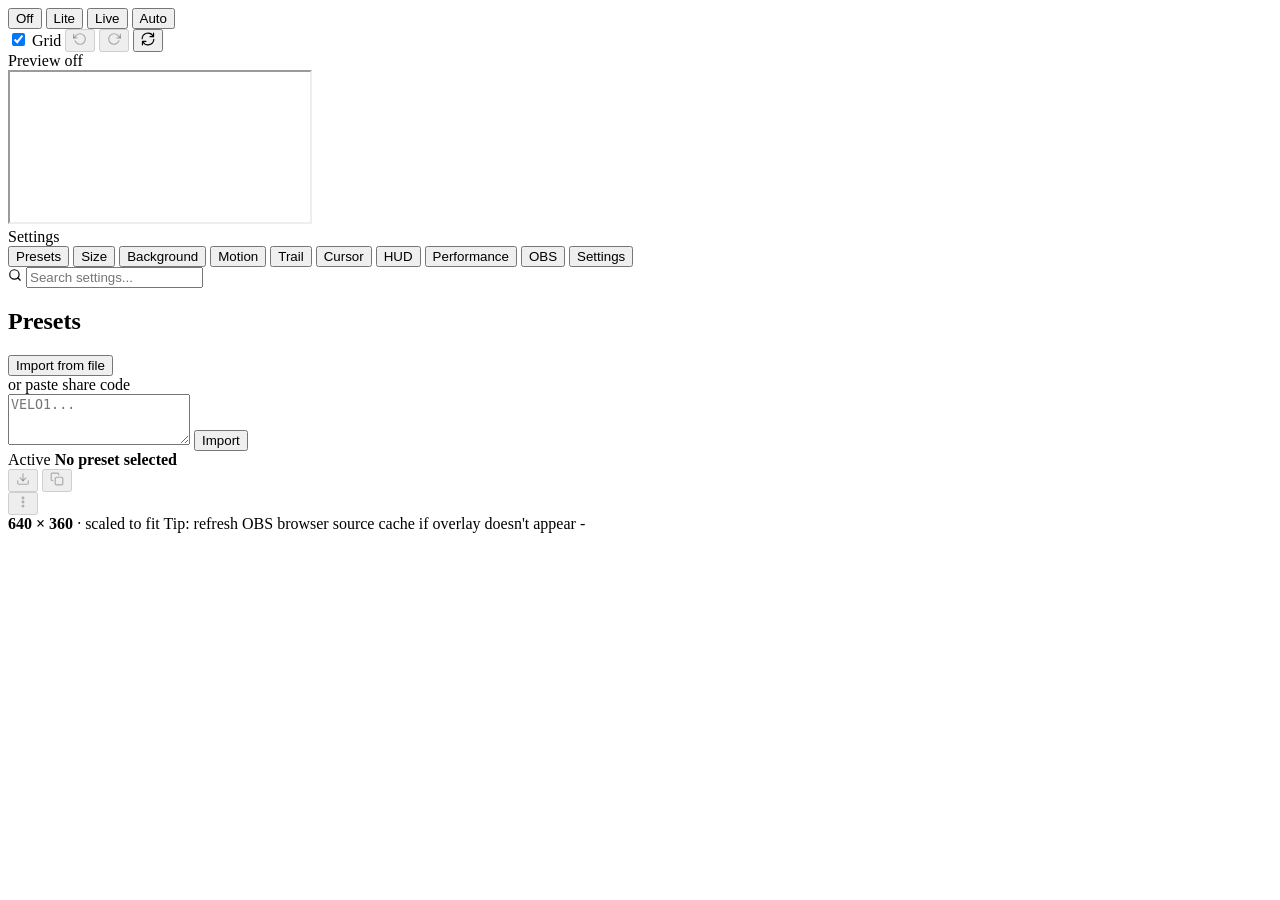
==== commit 57d1d61d: "Harden config, auth, and Windows integration" ====
--- a/config_ui/index.html
+++ b/config_ui/index.html
@@ -899,7 +899,7 @@
               Velo does not collect analytics or telemetry. It runs a local OBS server. Standard
               builds contact GitHub only for update checks; itch.io manages its own builds.
             </p>
-            <p class="note">License: GNU GPL v3 or later. Third-party notices are included with every build.</p>
+            <p class="note">License: MIT. Third-party notices are included with every build.</p>
             <div class="support-actions">
               <button type="button" class="btn btn-ghost" id="btn-copy-diagnostics">Copy diagnostics</button>
               <button type="button" class="btn btn-ghost" id="btn-open-logs">Open logs</button>
